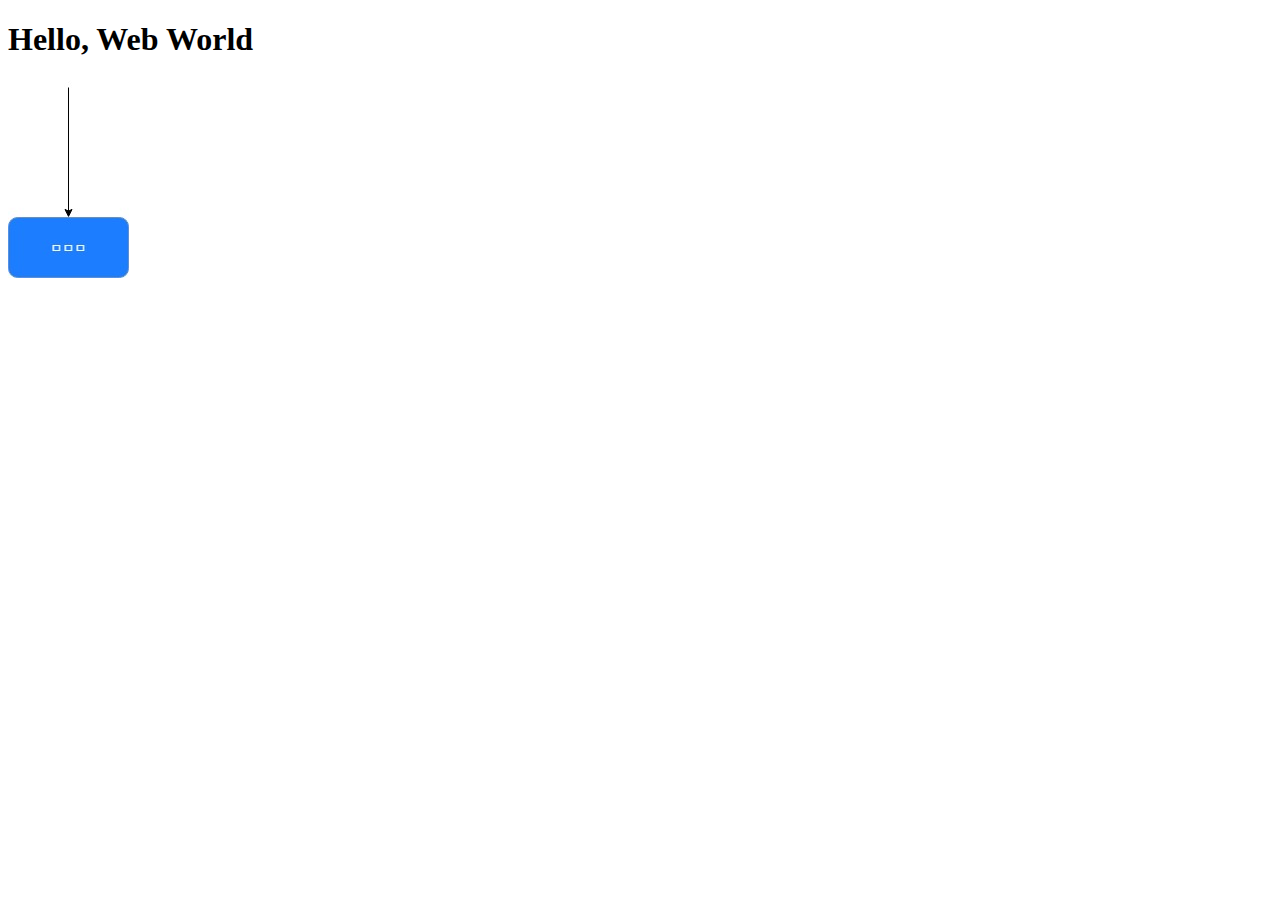
==== index.html @ 0820ebd1 "1_3 done" ====
<!DOCTYPE html>
<html>
    <head>
        <meta charset="utf-8">
        <title>Hello, Web World</title>
    </head>
    <body>
        <h1>Hello, Web World</h1>
        <img src="images/d.jpg" alt="HTML5">
    </body>
</html>
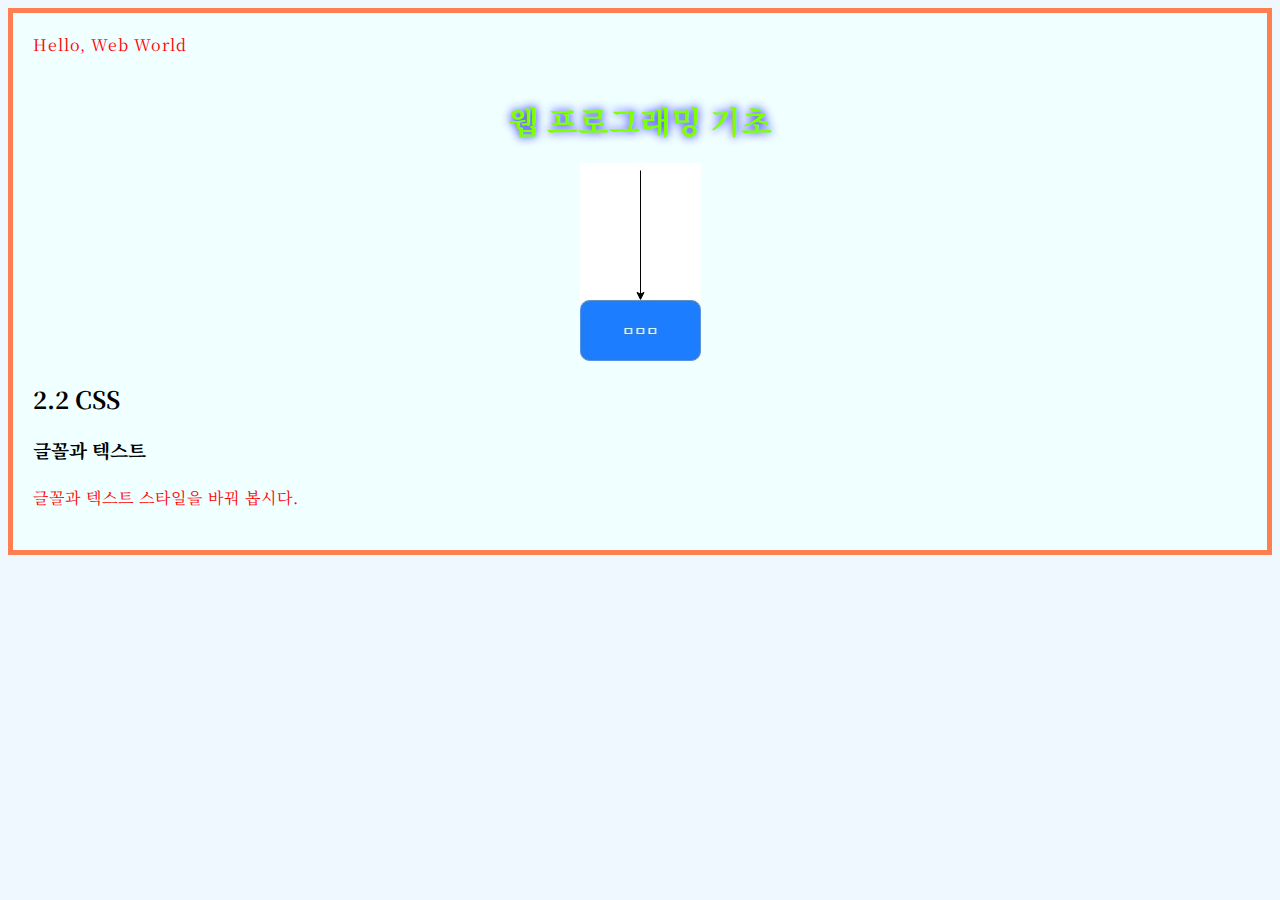
==== commit d3a980c0: "2-2 done" ====
--- a/index.html
+++ b/index.html
@@ -3,9 +3,16 @@
     <head>
         <meta charset="utf-8">
         <title>Hello, Web World</title>
+        <link href="styles/styles.css" rel="stylesheet" type="text/css">
+        <link href="https://fonts.googleapis.com/css?family=Noto+Serif+KR" rel="stylesheet">
     </head>
     <body>
-        <h1>Hello, Web World</h1>
+        <p>Hello, Web World</p>
+        <h1>웹 프로그래밍 기초</h1>
         <img src="images/d.jpg" alt="HTML5">
+
+        <h2>2.2 CSS</h2>
+        <h3>글꼴과 텍스트</h3>
+        <p>글꼴과 텍스트 스타일을 바꿔 봅시다.</p>
     </body>
 </html>--- a/styles/styles.css
+++ b/styles/styles.css
@@ -0,0 +1,31 @@
+html {
+    font-family: 'Noto Serif KR', sans-serif;
+    background-color: aliceblue;
+}
+
+body {
+    margin: 0, auto;
+    background-color: azure;
+    padding: 0 20px 20px 20px;
+    border: 5px solid coral;
+}
+
+h1 {
+    text-align: center;
+    margin: 0;
+    padding: 20px 0;
+    color: chartreuse;
+    text-shadow: 0 0 10px blue;
+}
+
+img {
+    display: block;
+    margin: auto;
+}
+
+p {
+    font-size: 16px;
+    color: red;
+    line-height: 2;
+    letter-spacing: 1px;
+}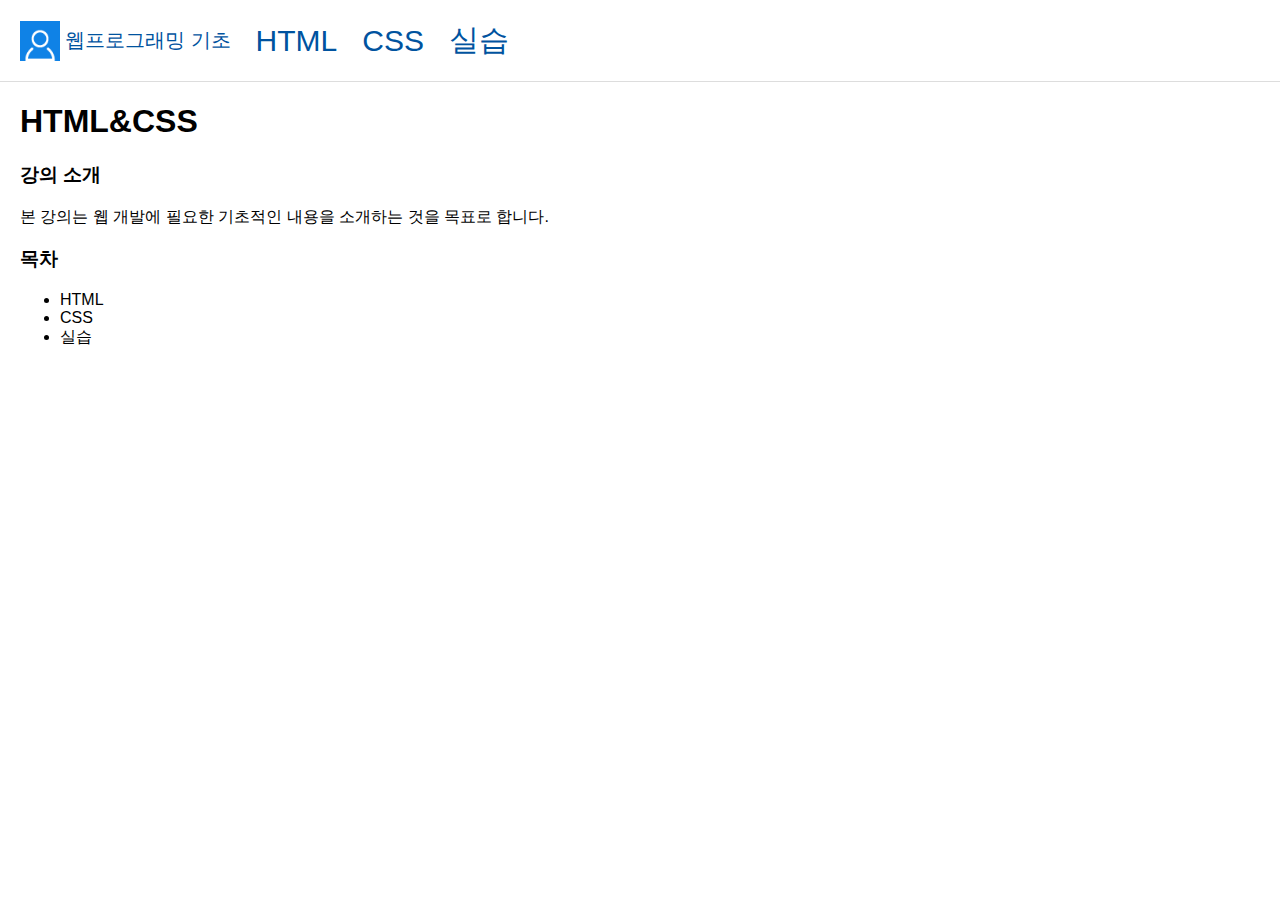
==== commit 0814027b: "async start" ====
--- a/index.html
+++ b/index.html
@@ -1,18 +1,33 @@
-<!DOCTYPE html>
-<html>
-    <head>
-        <meta charset="utf-8">
-        <title>Hello, Web World</title>
-        <link href="styles/styles.css" rel="stylesheet" type="text/css">
-        <link href="https://fonts.googleapis.com/css?family=Noto+Serif+KR" rel="stylesheet">
-    </head>
-    <body>
-        <p>Hello, Web World</p>
-        <h1>웹 프로그래밍 기초</h1>
-        <img src="images/d.jpg" alt="HTML5">
-
-        <h2>2.2 CSS</h2>
-        <h3>글꼴과 텍스트</h3>
-        <p>글꼴과 텍스트 스타일을 바꿔 봅시다.</p>
-    </body>
+<!DOCTYPE html>
+<html>
+    <head>
+        <meta charset="utf-8">
+        <title>Hello, Web World</title>
+        <link href="styles/styles.css?ver=1" rel="stylesheet" type="text/css">
+        <link href="https://fonts.googleapis.com/css?family=Noto+Serif+KR" rel="stylesheet">
+    </head>
+    <body>
+        <div class='nav'>
+            <img class="logo" src="images/user.png" alt="user">
+            <a class="title" href="index.html">웹프로그래밍 기초</a>
+            <a class="nav-item" href="lecture_2-1.html">HTML</a>
+            <a class="nav-item" href="lecture_2-2.html">CSS</a>
+            <a class="nav-item" href="lecture_2-3.html">실습</a>
+        </div>
+        <div class='content'>
+            <h1>HTML&CSS</h1>
+
+            <h3>강의 소개</h3>
+            <p>
+                본 강의는 웹 개발에 필요한 기초적인 내용을 소개하는 것을 목표로 합니다.
+            </p>
+            
+            <h3>목차</h3>
+            <ul>
+                <li>HTML</li>
+                <li>CSS</li>
+                <li>실습</li>
+            </ul>
+        </div>
+    </body>
 </html>--- a/styles/styles.css
+++ b/styles/styles.css
@@ -1,31 +1,49 @@
 html {
-    font-family: 'Noto Serif KR', sans-serif;
-    background-color: aliceblue;
+    font-family: 'Noto Sans KR', sans-serif;
 }
 
 body {
-    margin: 0, auto;
-    background-color: azure;
-    padding: 0 20px 20px 20px;
-    border: 5px solid coral;
+    padding: 0;
+    margin: 0;
 }
 
-h1 {
-    text-align: center;
-    margin: 0;
-    padding: 20px 0;
-    color: chartreuse;
-    text-shadow: 0 0 10px blue;
+.nav {
+    display: flex;
+    align-items: center;
+    padding: 20px 20px;
+    border-bottom: 1px solid #dddddd
 }
 
-img {
-    display: block;
-    margin: auto;
+.logo {
+    height: 40px;
+    width: 40px;
 }
 
-p {
-    font-size: 16px;
-    color: red;
-    line-height: 2;
-    letter-spacing: 1px;
+.title {
+    margin-left: 5px;
+    margin-right: 20px;
+    font-size: 20px;
+    color: #00539f;
+    text-decoration: none;
+}
+
+.nav-item {
+    margin-left: 5px;
+    margin-right: 20px;
+    font-size: 30px;
+    color: #00539f;
+    text-decoration: none;
+}
+
+.nav-item:hover {
+    background-color: #eeeeee
+}
+
+.nav-item.active {
+    color: #00539f;
+    font-size: 18px;
+}
+
+.content {
+    padding: 0 20px;
 }